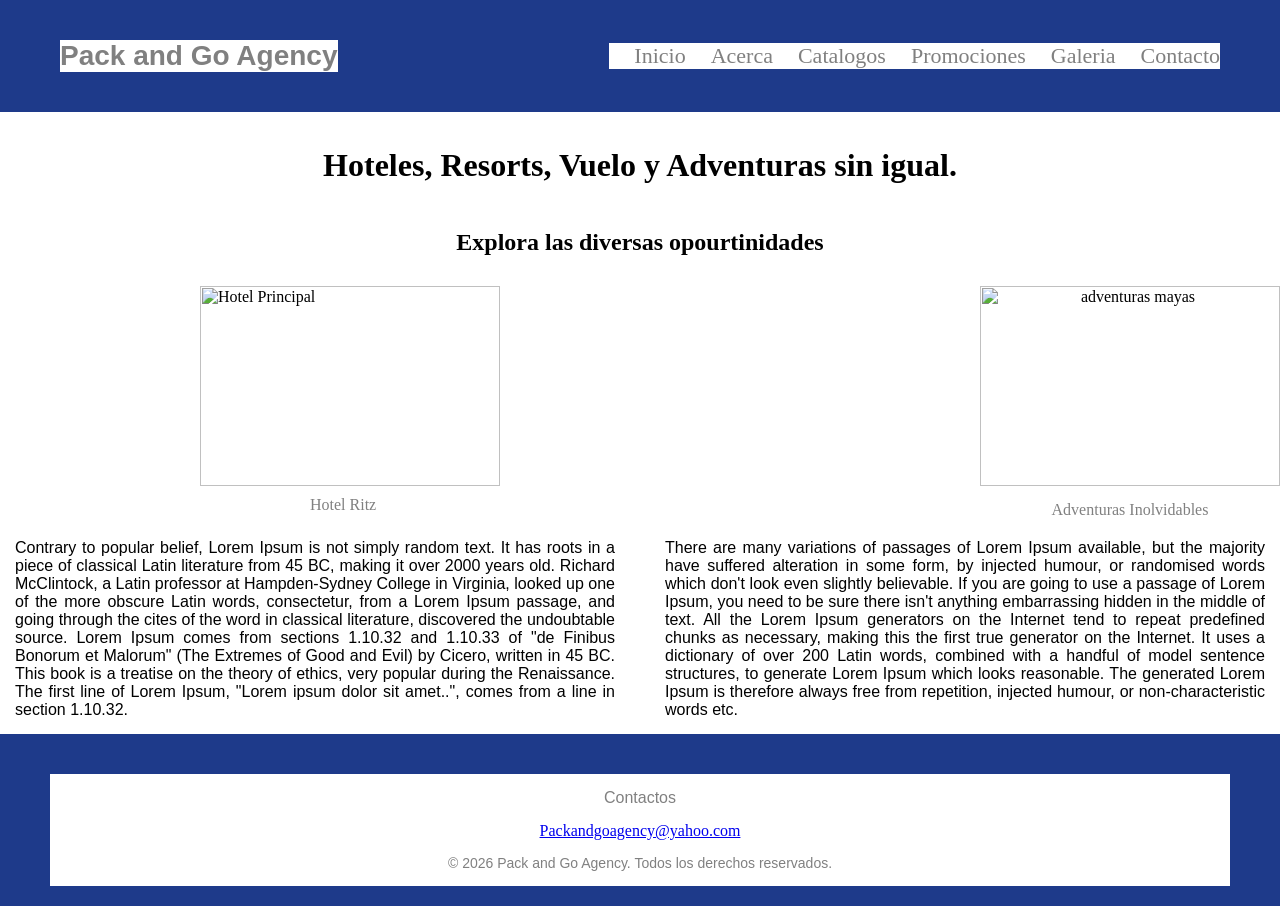
==== index.html @ 25069cc8 "Add files via upload" ====
<DOCTYPE html>
<html lang="en" xmlns="http://www.w3.org/1999/xhtml">
<head>
	  <meta charset="utf-8" />
	  <link rel="stylesheet" type="text/css" href="SiteStyle/Global.css">
	  <title>Pack and Go Agency</title>
	</head>
	  <body>
	  	<nav class="navbar">
	  	<div class="logo">
	  	<a href="">Pack and Go Agency</a>
	  </div>
	  <ul class="navmenu">
	  <li><a href="">Inicio</a></li>
	  <li><a href="">Acerca</a></li>
	  <li><a href="">Catalogos</a></li>
	  <li><a href="">Promociones</a></li>
	  <li><a href="">Galeria</a></li>
	  <li><a href="">Contacto</a></li>
	</ul>
</nav>
<h1 class="principal">Hoteles, Resorts, Vuelo y Adventuras sin igual.</h1>
<h2 class="explora">Explora las diversas opourtinidades</h2>
<div class="contenedor">
<figure>
	<img class="" src="Siteimage/ritz.jpg" alt="Hotel Principal">
	<figcaption class="caption"><a href="">Hotel Ritz</a></figcaption>
</figure>
<figure class="fig2">
	<img src="Siteimage/mayas.jpg" alt="adventuras mayas">
		<figcaption class="caption2"><a href="">Adventuras Inolvidables</a></figcaption>
</figure>
</div>
<div Class="contenedor2" id="parrafo1">
<p class="explora-1">
	Contrary to popular belief, Lorem Ipsum is not simply random text. It has roots in a piece of classical Latin literature from 45 BC, making it over 2000 years old. Richard McClintock, a Latin professor at Hampden-Sydney College in Virginia, looked up one of the more obscure Latin words, consectetur, from a Lorem Ipsum passage, and going through the cites of the word in classical literature, discovered the undoubtable source. Lorem Ipsum comes from sections 1.10.32 and 1.10.33 of "de Finibus Bonorum et Malorum" (The Extremes of Good and Evil) by Cicero, written in 45 BC. This book is a treatise on the theory of ethics, very popular during the Renaissance. The first line of Lorem Ipsum, "Lorem ipsum dolor sit amet..", comes from a line in section 1.10.32.
</p>
<p class="explora-2">
		There are many variations of passages of Lorem Ipsum available, but the majority have suffered alteration in some form, by injected humour, or randomised words which don't look even slightly believable. If you are going to use a passage of Lorem Ipsum, you need to be sure there isn't anything embarrassing hidden in the middle of text. All the Lorem Ipsum generators on the Internet tend to repeat predefined chunks as necessary, making this the first true generator on the Internet. It uses a dictionary of over 200 Latin words, combined with a handful of model sentence structures, to generate Lorem Ipsum which looks reasonable. The generated Lorem Ipsum is therefore always free from repetition, injected humour, or non-characteristic words etc.
	</p>

</div>
	<footer class="footer">
		<div class="footerct">
			<p>Contactos</p>
			<a href="#">Packandgoagency@yahoo.com</a>
		</div>
<p class="copyright">
        © 2026 Pack and Go Agency. Todos los derechos reservados.
    </p>

	</footer>

	  </body>
	  </html>
---- SiteStyle/Global.css ----
*{
	padding: 0;
	margin: 0;
	box-sizing: border-box;
	background: white;
}
.navbar{
	background: #1E3A8A;
	display: flex;
	justify-content: space-between;
	align-items: center;
	padding: 40px 60px;
	font-size: Arial;
}
.logo {
	display: flex;
	color: white;
	font-weight: bold;
	font-family: Arial;
	font-size: 28px;
}
.logo a{
	text-decoration: none;
	color: grey;
}
.logo a:hover{
	color: 2F2FEE;
}
.navmenu{
	display: flex;
	list-style: none;
}
.navmenu li{
	margin-left: 25px;
}
.navmenu a{
	font-size: 22px;
	text-decoration: none;
	color: grey;
	transition: 0.3s;
}
.navmenu a:hover{
	color:#FFD700
}
.principal{
	text-align: center;
	margin-top: 20px;
	padding: 15px;
}
.explora{
	padding: 30px;
	text-decoration:none;
	text-align: center;
}

figure{
	margin: 0;
}
figure img{
	width:300px;
	height: 200px;
	margin-left: 200px;
}	
.contenedor{
	display:flex;
	gap: 30px;
	}
.explora-1{
	width: 500px;
}
.caption{
	margin-left: 300px;
	padding: 10px;
}
figcaption a:hover{
	color:#FFD700 ;
}
figcaption a{
	text-decoration: none;
	color: grey;
}
p{
	padding: 15px;
	font-size: 16px;
	font-family: Arial;
	text-align: justify;
}
.fig2{
	margin-left: 250px;
	align-items: center;
	text-align: center;
}
.caption2{
	margin-top: 15px;
	margin-left: 200px;
}
.contenedor2{
    display: flex;
    gap: 20px;
}

.explora-1,
.explora-2{
    flex: 1;
}
.footerct{
	text-align: center;
}
footer p{
	text-align: center;
}
.footer{
    background:#1E3A8A;
    color:gray;
    padding:40px 50px 20px;
}
.copyright{
    text-align:center;
    font-size:14px;
}
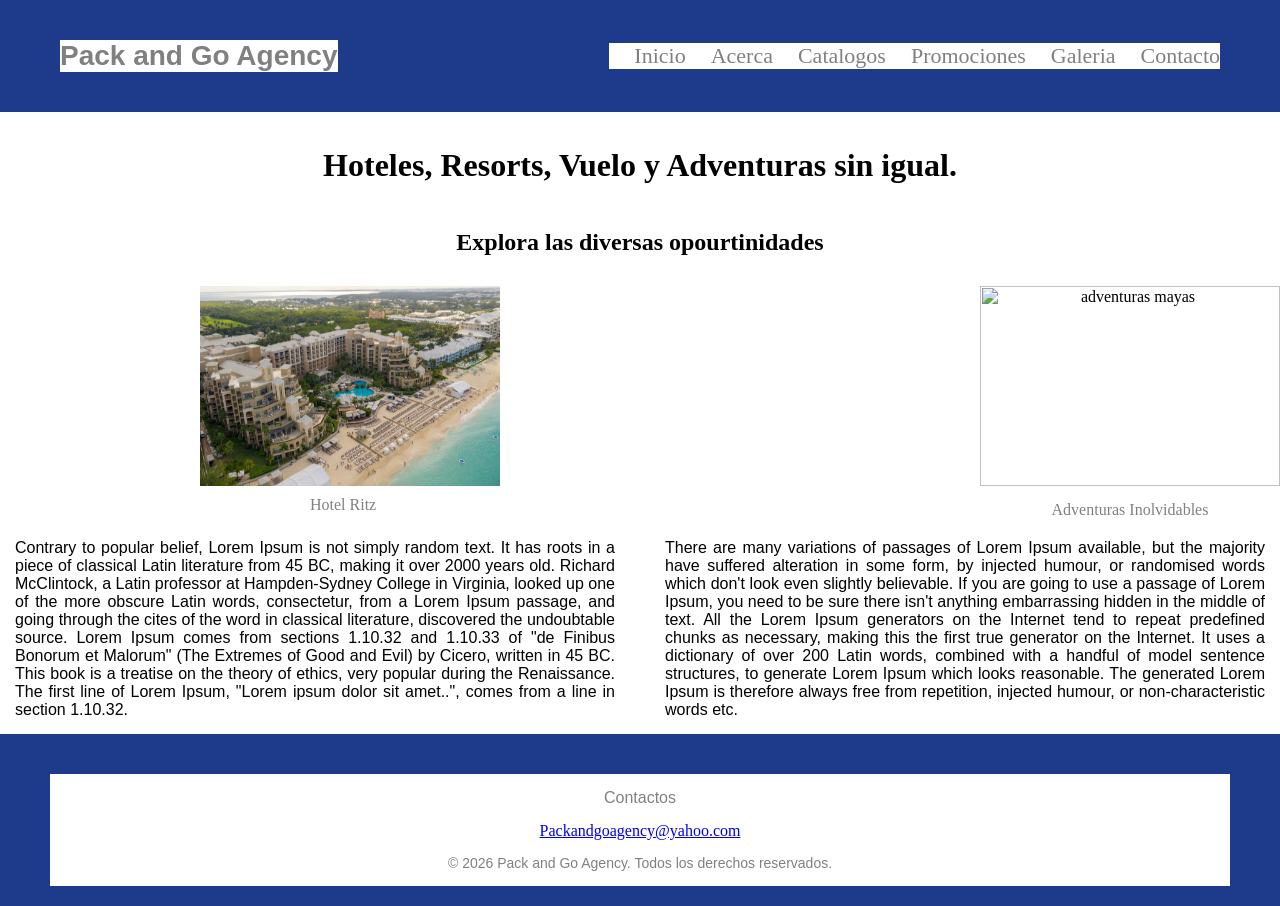
==== commit 1f958002: "Update image paths in index.html" ====
--- a/index.html
+++ b/index.html
@@ -23,7 +23,7 @@
 <h2 class="explora">Explora las diversas opourtinidades</h2>
 <div class="contenedor">
 <figure>
-	<img class="" src="Siteimage/ritz.jpg" alt="Hotel Principal">
+	<img class="" src="SiteImage/ritz.jpg" alt="Hotel Principal">
 	<figcaption class="caption"><a href="">Hotel Ritz</a></figcaption>
 </figure>
 <figure class="fig2">
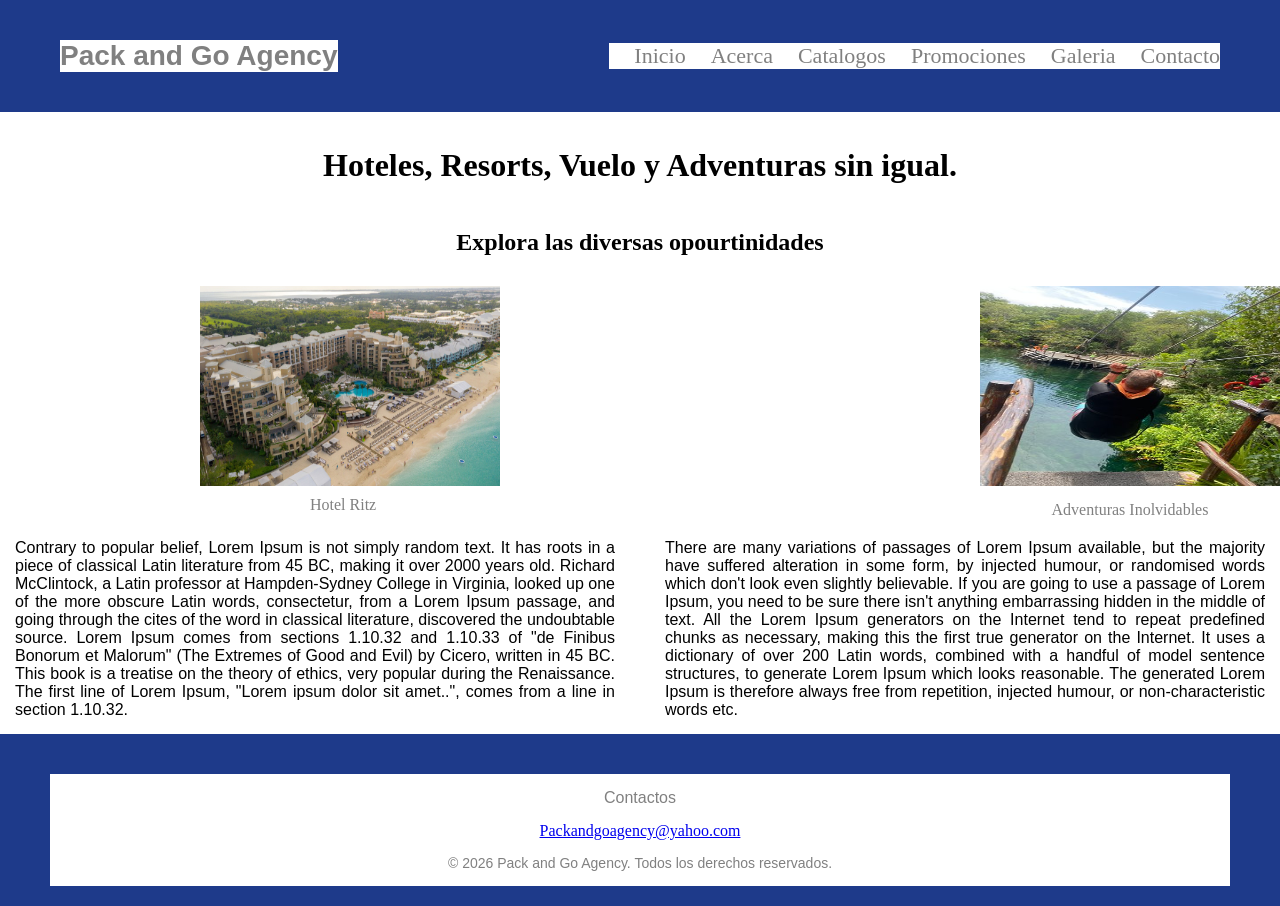
==== commit 54ee1cdb: "Fix image path case sensitivity in index.html" ====
--- a/index.html
+++ b/index.html
@@ -23,11 +23,11 @@
 <h2 class="explora">Explora las diversas opourtinidades</h2>
 <div class="contenedor">
 <figure>
-	<img class="" src="SiteImage/ritz.jpg" alt="Hotel Principal">
+	<img class="" src="./SiteImage/ritz.jpg" alt="Hotel Principal">
 	<figcaption class="caption"><a href="">Hotel Ritz</a></figcaption>
 </figure>
 <figure class="fig2">
-	<img src="Siteimage/mayas.jpg" alt="adventuras mayas">
+	<img src="./SiteImage/mayas.jpg" alt="adventuras mayas">
 		<figcaption class="caption2"><a href="">Adventuras Inolvidables</a></figcaption>
 </figure>
 </div>
